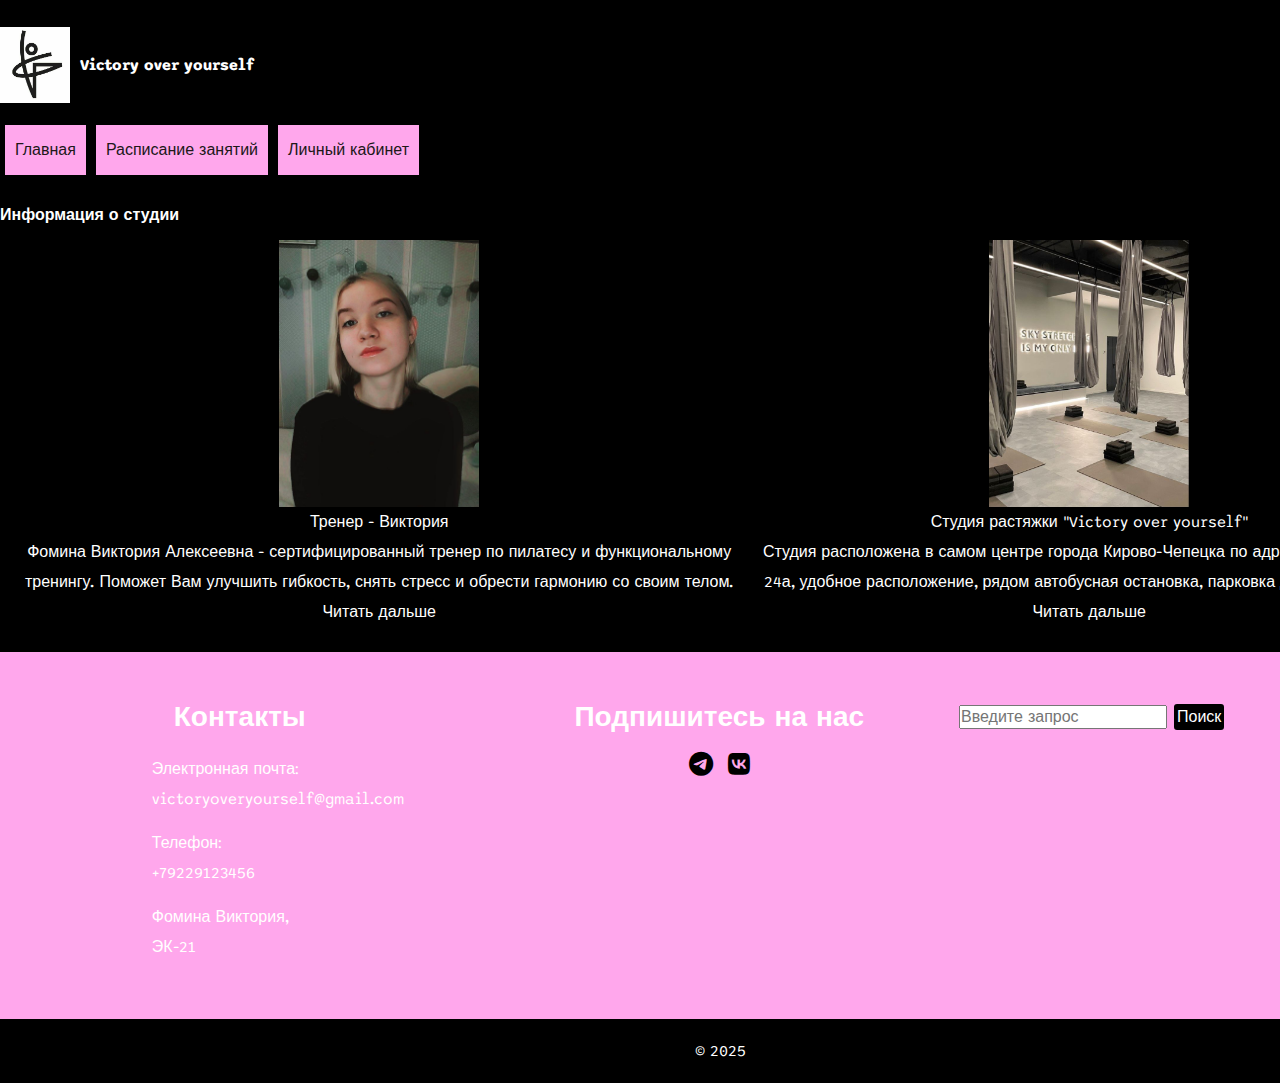
==== index.html @ e69a2e1d "Add files via upload" ====
<!DOCTYPE html>
<html lang="ru">

<head>
    <meta charset="UTF-8">
    <meta name="viewport" content="width=device-width, initial-scale=1.0">
    <title>Document</title>
    <link rel="stylesheet" href="styles/normalize.css">
    <link rel="stylesheet" href="styles/style.css">
    <link rel="stylesheet" href="https://cdnjs.cloudflare.com/ajax/libs/font-awesome/6.2.1/css/all.min.css">
</head>

<body>
    <header class="header container">
        <a class="header__logo-wrap" href="index.html">
            <img class="header__logo" src="images/logo.jpg" alt="Логотип">
            <h1 class="header__title">Victory over yourself</h1>
        </a>
        <div class="header__button">
            <a class="header__button" href="enter.html"> Войти</a>
        </div>
        <nav class="header__menu">
            <ul class="menu">
                <li class="menu__item menu__item--active">
                    <a class="menu__link" href="index.html">Главная</a>
                </li>
                <li class="menu__item">
                    <a class="menu__link" href="lesson schedule.html"> Расписание занятий</a>
                </li>
                <li class="menu__item">
                    <a class="menu__link" href="personal account.html"> Личный кабинет</a>
                </li>
            </ul>
        </nav>
    </header>
    <main class="main container">
        <div class="information">
            <h2 class="information__title">Информация о студии </h2>
            <div class="information__wrap">
                <div class="information__card">
                    <img class="information__image" src="images/photo coach.jpg" alt="" width="200">
                    <p class="info__subtitle">Тренер - Виктория</p>
                    <p class="info__desc">Фомина Виктория Алексеевна - сертифицированный тренер по пилатесу и
                        функциональному тренингу. Поможет Вам улучшить гибкость, снять стресс и обрести гармонию со
                        своим телом.</p>
                    <a class="info__link" href="#"> Читать дальше</a>
                </div>
                <div class="information__card">
                    <img class="information__image" src="images/photo studio 1.jpg" alt="" width="200">
                    <p class="info__subtitle">Студия растяжки "Victory over yourself"</p>
                    <p class="info__desc">Студия расположена в самом центре города Кирово-Чепецка по адресу: ул.
                        Калинина, 24а, удобное расположение, рядом автобусная остановка, парковка для автомобилей.</p>
                    <a class="info__link" href="#"> Читать дальше</a>
                </div>
            </div>
        </div>
    </main>
</body>

<footer class="container">
    <div class="footer  container">
        <div class="footer__content">
            <h4>Контакты</h4>
            <p>Электронная почта: victoryoveryourself@gmail.com</p>
            <p>Телефон: +79229123456</p>
            <p>Фомина Виктория, ЭК-21</p>
        </div>

        <div class="footer__content">
            <h4>Подпишитесь на нас</h4>
            <ul class="social-icons ">
                <li><a href=""><i class="fab fa-telegram"></i></a></li>
                <li><a href=""><i class="fab fa-vk"></i></a></li>
            </ul>
        </div>

        <div class="footer__content">
            <form class="form" action="">
                <input type="text" placeholder="Введите запрос">
                <button class="form__button" type="submit">Поиск</button>
            </form>
        </div>

    </div>
    <div class="bottom-bar">
        <p>&copy; 2025</p>
    </div>
</footer>

</html>
---- styles/style.css ----
/* Подключение шрифтов */
@import "fonts.css";
/* Подключение основных стилей */
@import "base.css";
/* Подключение стилей относящихся к header */
@import "header.css";
/* Подключение стилей относящихся к footer */
@import "footer.css";
/* Подключение стилей относящихся к main */
@import "main.css";
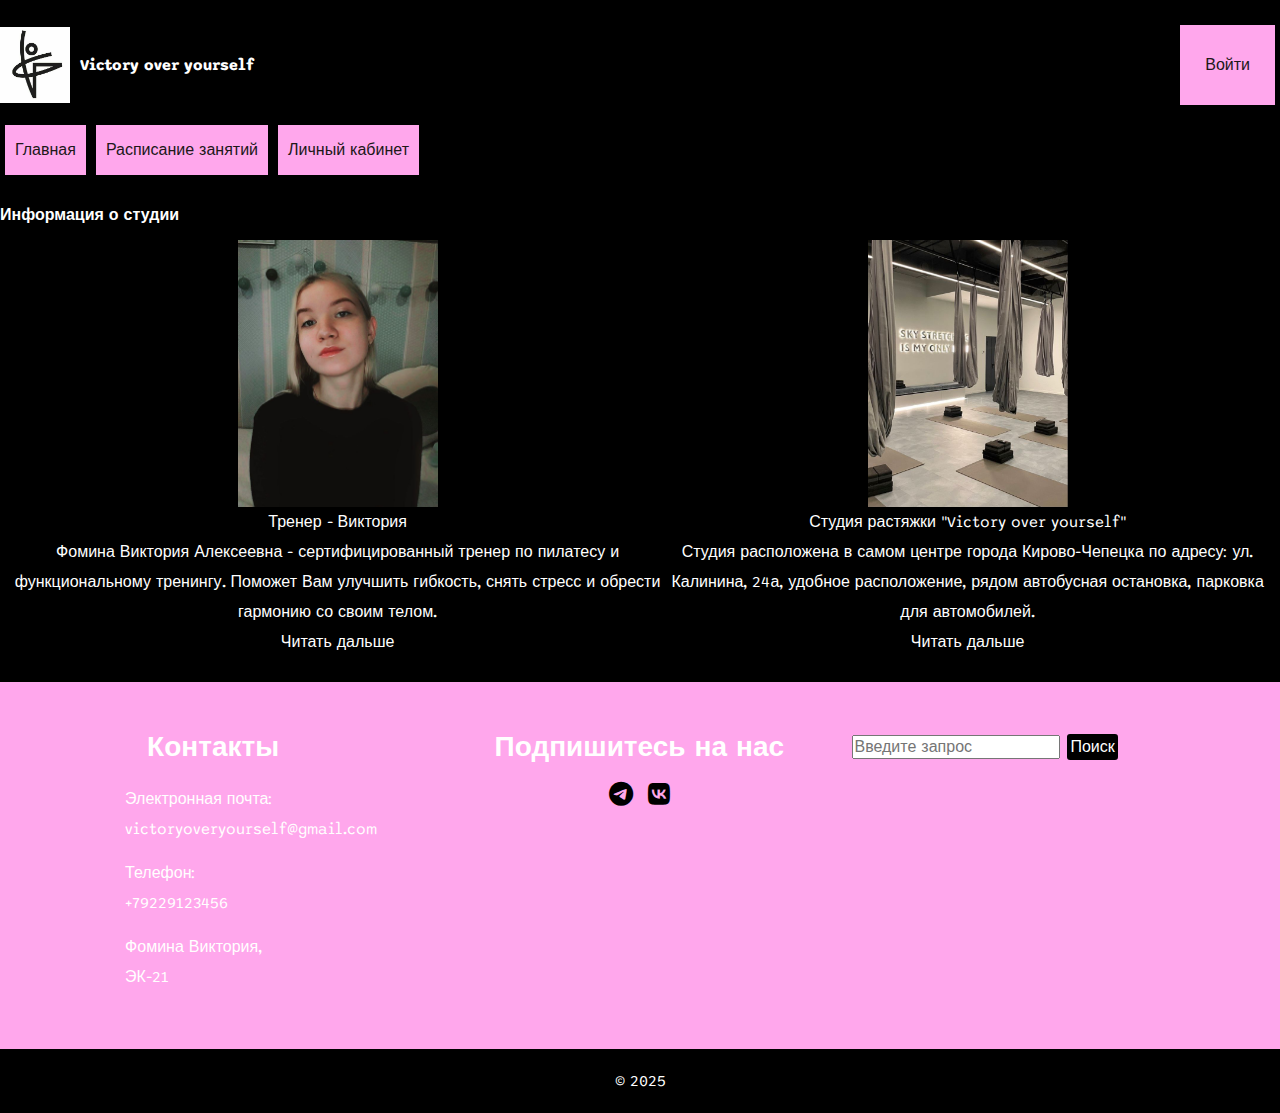
==== commit a333a360: "Add files via upload" ====
--- a/index.html
+++ b/index.html
@@ -39,52 +39,53 @@
             <div class="information__wrap">
                 <div class="information__card">
                     <img class="information__image" src="images/photo coach.jpg" alt="" width="200">
-                    <p class="info__subtitle">Тренер - Виктория</p>
-                    <p class="info__desc">Фомина Виктория Алексеевна - сертифицированный тренер по пилатесу и
+                    <p class="information__subtitle">Тренер - Виктория</p>
+                    <p class="information__desc">Фомина Виктория Алексеевна - сертифицированный тренер по пилатесу и
                         функциональному тренингу. Поможет Вам улучшить гибкость, снять стресс и обрести гармонию со
                         своим телом.</p>
                     <a class="info__link" href="#"> Читать дальше</a>
                 </div>
                 <div class="information__card">
                     <img class="information__image" src="images/photo studio 1.jpg" alt="" width="200">
-                    <p class="info__subtitle">Студия растяжки "Victory over yourself"</p>
-                    <p class="info__desc">Студия расположена в самом центре города Кирово-Чепецка по адресу: ул.
+                    <p class="information__subtitle">Студия растяжки "Victory over yourself"</p>
+                    <p class="information__desc">Студия расположена в самом центре города Кирово-Чепецка по адресу: ул.
                         Калинина, 24а, удобное расположение, рядом автобусная остановка, парковка для автомобилей.</p>
-                    <a class="info__link" href="#"> Читать дальше</a>
+                    <a class="information__link" href="#"> Читать дальше</a>
                 </div>
             </div>
         </div>
     </main>
+    <footer class="container">
+        <div class="footer  container">
+            <div class="footer__content">
+                <h4>Контакты</h4>
+                <p>Электронная почта: victoryoveryourself@gmail.com</p>
+                <p>Телефон: +79229123456</p>
+                <p>Фомина Виктория, ЭК-21</p>
+            </div>
+    
+            <div class="footer__content">
+                <h4>Подпишитесь на нас</h4>
+                <ul class="social-icons ">
+                    <li><a href=""><i class="fab fa-telegram"></i></a></li>
+                    <li><a href=""><i class="fab fa-vk"></i></a></li>
+                </ul>
+            </div>
+    
+            <div class="footer__content">
+                <form class="form" action="">
+                    <input class="form__text" type="text" placeholder="Введите запрос">
+                    <button class="form__button" type="submit">Поиск</button>
+                </form>
+            </div>
+    
+        </div>
+        <div class="bottom-bar">
+            <p>&copy; 2025</p>
+        </div>
+    </footer>
+
+    <script src="scripts/script.js"></script>
 </body>
 
-<footer class="container">
-    <div class="footer  container">
-        <div class="footer__content">
-            <h4>Контакты</h4>
-            <p>Электронная почта: victoryoveryourself@gmail.com</p>
-            <p>Телефон: +79229123456</p>
-            <p>Фомина Виктория, ЭК-21</p>
-        </div>
-
-        <div class="footer__content">
-            <h4>Подпишитесь на нас</h4>
-            <ul class="social-icons ">
-                <li><a href=""><i class="fab fa-telegram"></i></a></li>
-                <li><a href=""><i class="fab fa-vk"></i></a></li>
-            </ul>
-        </div>
-
-        <div class="footer__content">
-            <form class="form" action="">
-                <input type="text" placeholder="Введите запрос">
-                <button class="form__button" type="submit">Поиск</button>
-            </form>
-        </div>
-
-    </div>
-    <div class="bottom-bar">
-        <p>&copy; 2025</p>
-    </div>
-</footer>
-
 </html>--- a/styles/style.css
+++ b/styles/style.css
@@ -7,4 +7,6 @@
 /* Подключение стилей относящихся к footer */
 @import "footer.css";
 /* Подключение стилей относящихся к main */
-@import "main.css";+@import "main.css";
+@import "enter.css";
+@import "media.css";